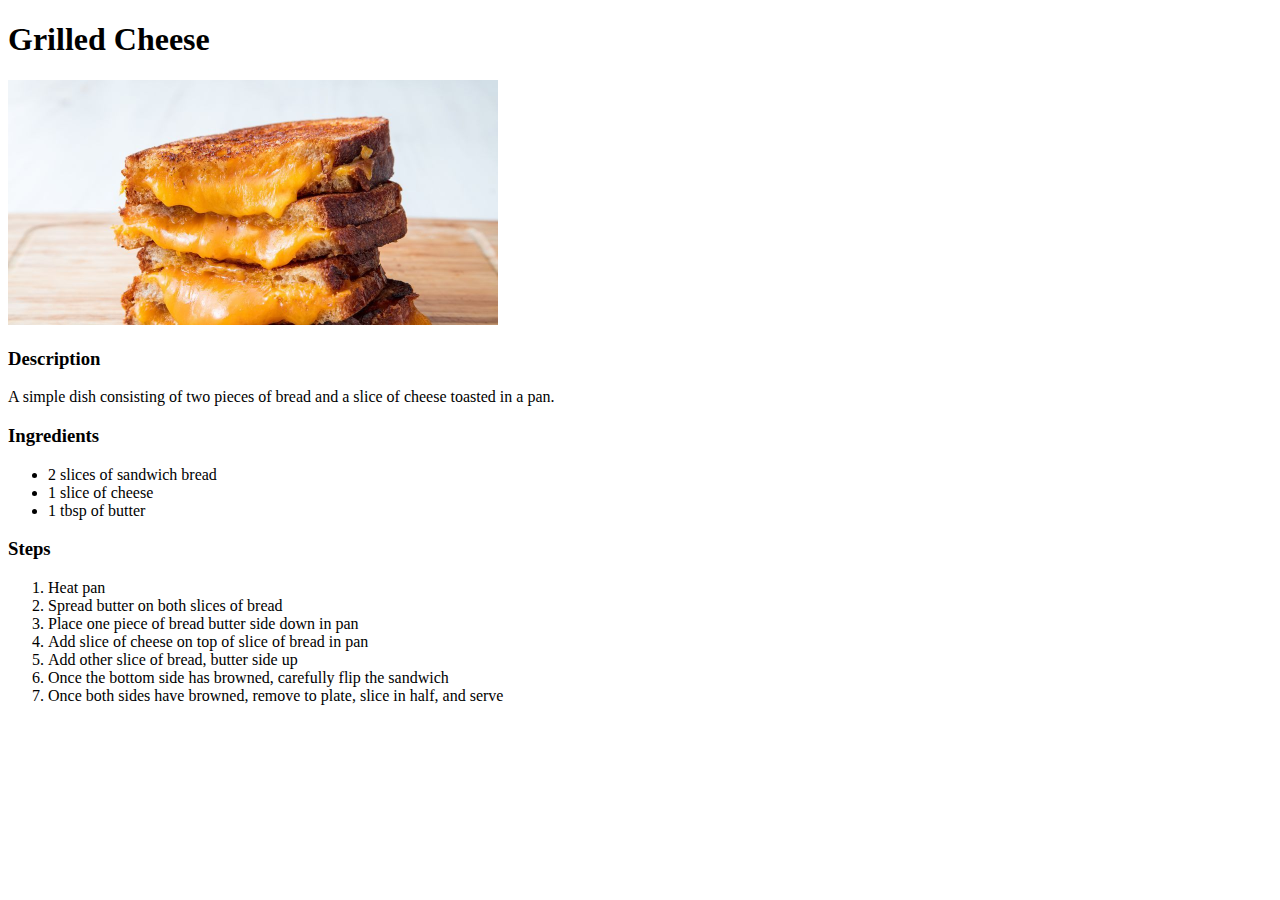
==== recipes/grilledcheese.html @ fbd3d493 "Update README.md and add grilledsteak.html, grilledcheese.html, and tacos.html w/ images" ====
<!DOCTYPE html>
<html lang="en">
<head>
    <meta charset="UTF-8">
    <meta http-equiv="X-UA-Compatible" content="IE=edge">
    <meta name="viewport" content="width=device-width, initial-scale=1.0">
    <title>Grilled Cheese</title>
</head>
<body>
    <h1>Grilled Cheese</h1>
    <!-- img src from https://hips.hearstapps.com/hmg-prod/images/grilled-cheese-horizontal-jpg-1522266016.jpg-->
    <img src="../img/grilledcheese.jpg" alt="image of a grilled cheese" width="490" height="245">
    <h3>Description</h3>
    <p>A simple dish consisting of two pieces of bread and a slice of 
        cheese toasted in a pan. 
    </p>
    <h3>Ingredients</h3>
    <ul>
        <li>2 slices of sandwich bread</li>
        <li>1 slice of cheese</li>
        <li>1 tbsp of butter</li>
    </ul>
    <h3>Steps</h3>
    <ol>
        <li>Heat pan</li>
        <li>Spread butter on both slices of bread</li>
        <li>Place one piece of bread butter side down in pan</li>
        <li>Add slice of cheese on top of slice of bread in pan</li>
        <li>Add other slice of bread, butter side up</li>
        <li>Once the bottom side has browned, carefully flip the sandwich</li>
        <li>Once both sides have browned, remove to plate, slice 
            in half, and serve</li>
    </ol>
</body>
</html>
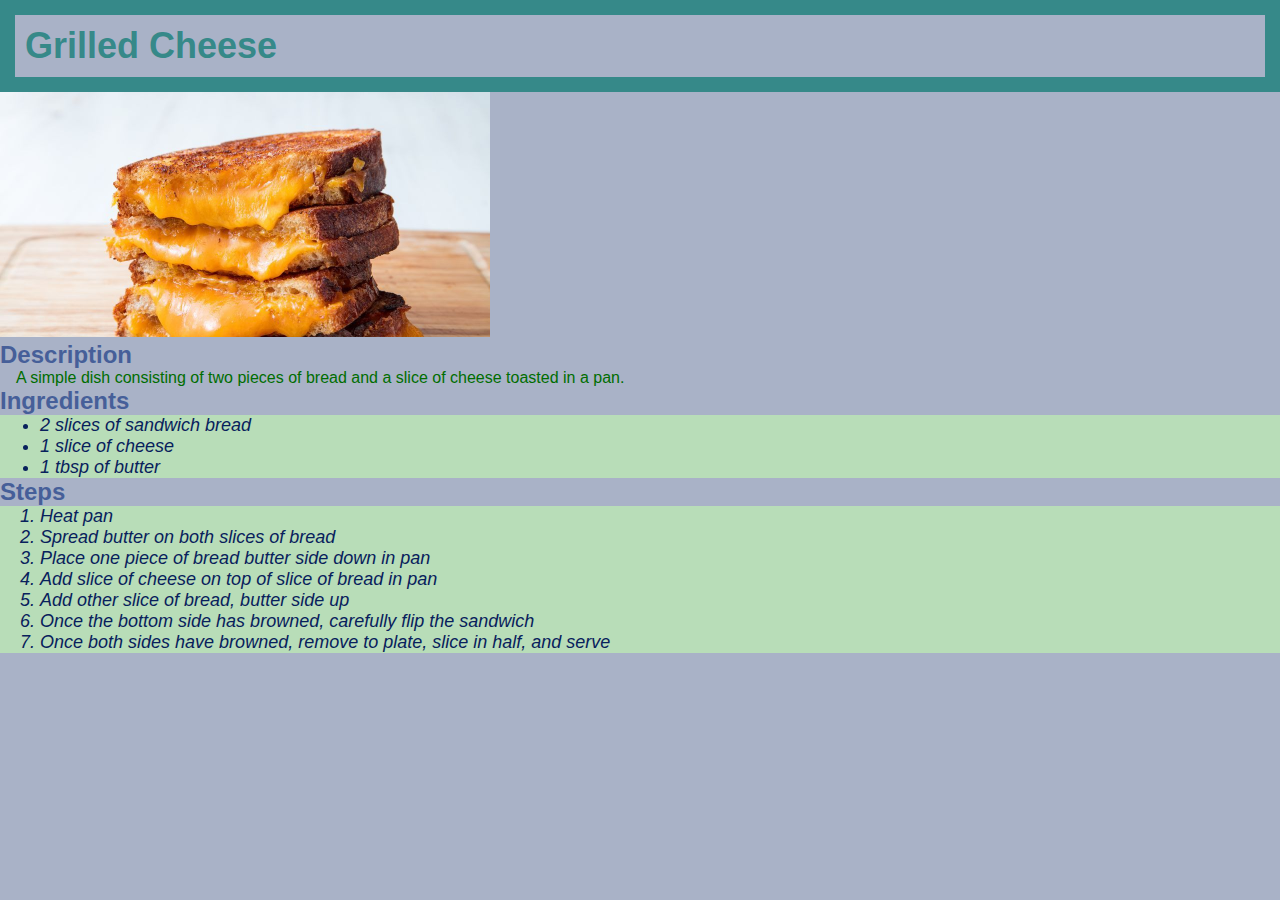
==== commit 2ebbd925: "added stylesheet and CSS" ====
--- a/recipes/grilledcheese.html
+++ b/recipes/grilledcheese.html
@@ -5,6 +5,7 @@
     <meta http-equiv="X-UA-Compatible" content="IE=edge">
     <meta name="viewport" content="width=device-width, initial-scale=1.0">
     <title>Grilled Cheese</title>
+    <link rel="stylesheet" href="../css/style.css">
 </head>
 <body>
     <h1>Grilled Cheese</h1>
--- a/css/style.css
+++ b/css/style.css
@@ -0,0 +1,51 @@
+* {
+    background-color: #A9B2C7;
+    width: auto;
+    margin: 0 auto;
+}
+
+h1 {
+    color: #368989;
+    font-family:Impact, Haettenschweiler, 'Arial Narrow Bold', sans-serif;
+    font-size: 36px;
+    font-weight: bold;
+    padding: 10px;
+    border: solid 15px #368989;
+}
+
+h3 {
+    color: #465F99;
+    font-family: Impact, Haettenschweiler, 'Arial Narrow Bold', sans-serif;
+    font-size: 24px;
+}
+
+ol, ul, li, a {
+    color: #08215C;
+    background-color: #B8DDB8;
+    font-size: 18px;
+    font-family: Impact, Haettenschweiler, 'Arial Narrow Bold', sans-serif;
+    font-style: italic;
+    margin: 0px;
+}
+
+h6 {
+    color: #006D00;
+}
+
+p {
+    color: #006D00;
+    font-size: 16px;
+    font-family:'Segoe UI', Tahoma, Geneva, Verdana, sans-serif;
+    padding: 0 1em;;   
+}
+
+.links {
+    padding: 2px;
+}
+
+.recipe {
+    display: inline-block;
+    border: 1px dashed;
+    margin: 0px 2px 2px;
+    padding: 1px 2px;
+}